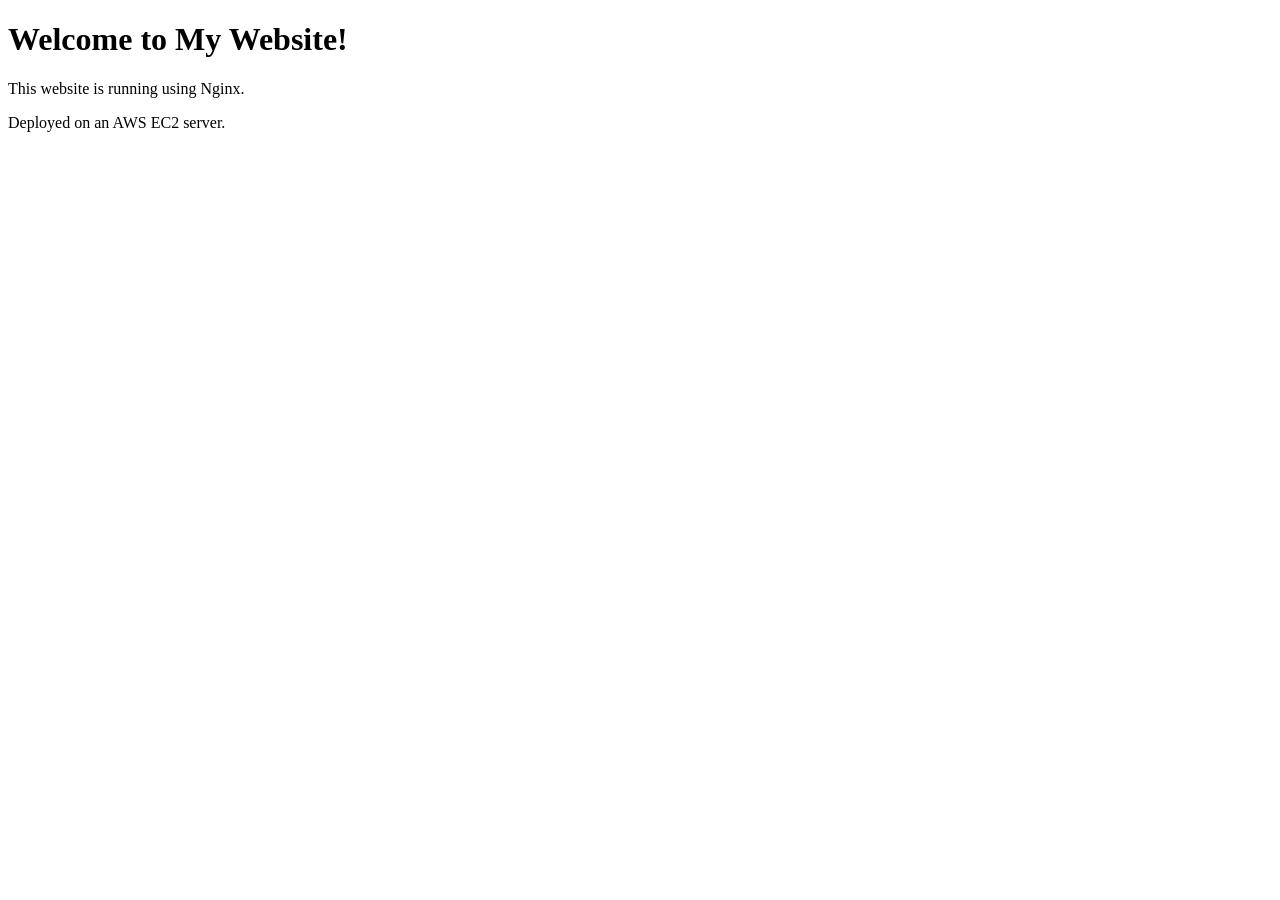
==== index.html @ 7a161d35 "Rename index1.html to index.html" ====
<!DOCTYPE html>
<html>
<head>
    <title>My Nginx Website</title>
</head>
<body>
    <h1>Welcome to My Website!</h1>
    <p>This website is running using Nginx.</p>
    <p>Deployed on an AWS EC2 server.</p>
</body>
</html>
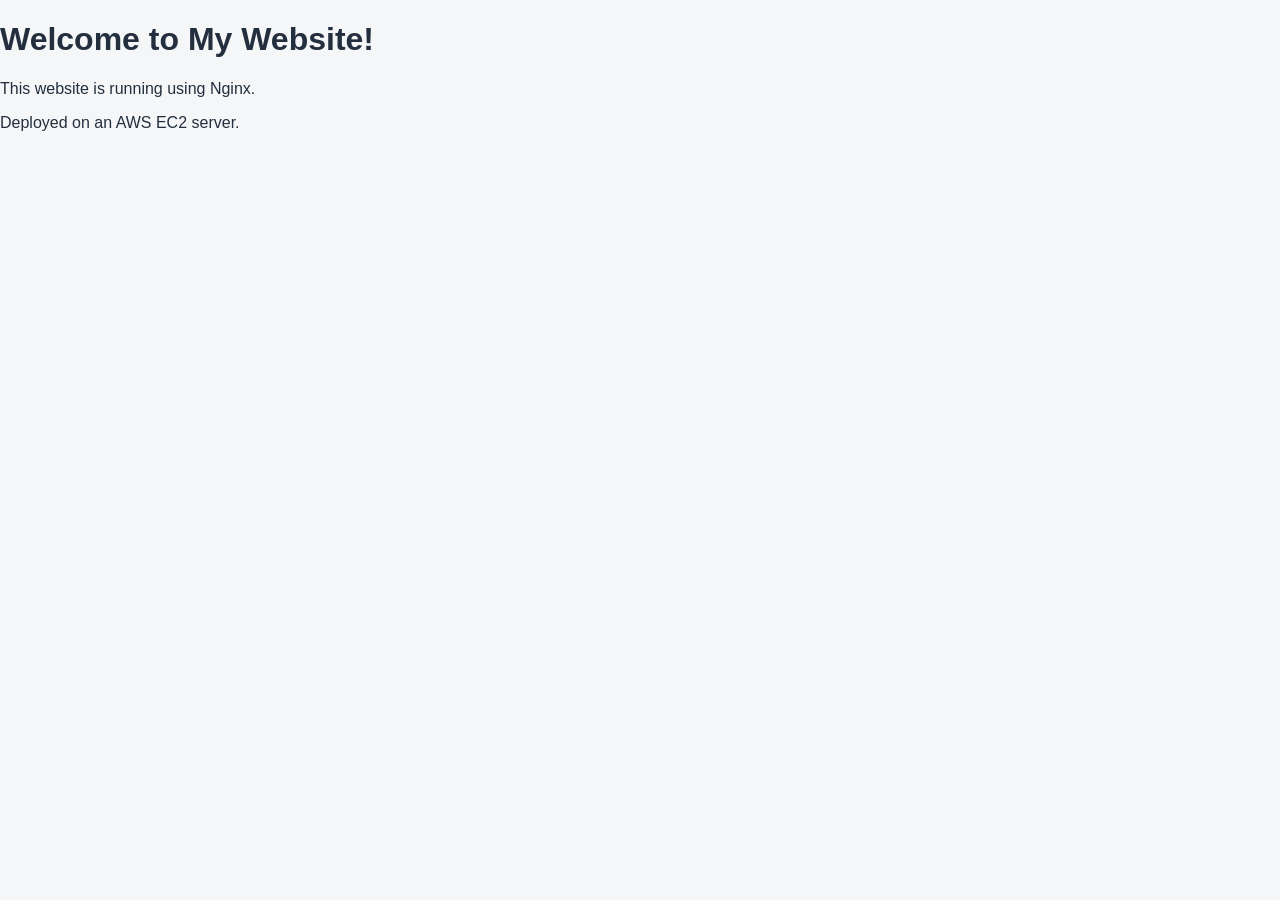
==== commit f1aa3946: "Add stylesheet link to index.html" ====
--- a/index.html
+++ b/index.html
@@ -2,6 +2,8 @@
 <html>
 <head>
     <title>My Nginx Website</title>
+    <link rel="stylesheet"
+href="style.css">    
 </head>
 <body>
     <h1>Welcome to My Website!</h1>
--- a/style.css
+++ b/style.css
@@ -0,0 +1,38 @@
+body {
+    font-family: Arial;
+    background: #f4f6f8;
+    color: #232f3e;
+    margin: 0;
+}
+
+header {
+    background: #232f3e;
+    color: white;
+    text-align: center;
+    padding: 20px;
+}
+
+.container {
+    width: 80%;
+    margin: 30px auto;
+}
+
+.card {
+    background: white;
+    padding: 20px;
+    margin: 15px 0;
+    border-radius: 8px;
+    box-shadow: 0 2px 6px #ccc;
+}
+
+h2, h3 {
+    color: #ff9900;
+}
+
+button {
+    background: #ff9900;
+    color: white;
+    padding: 10px 20px;
+    border: none;
+    border-radius: 5px;
+}
